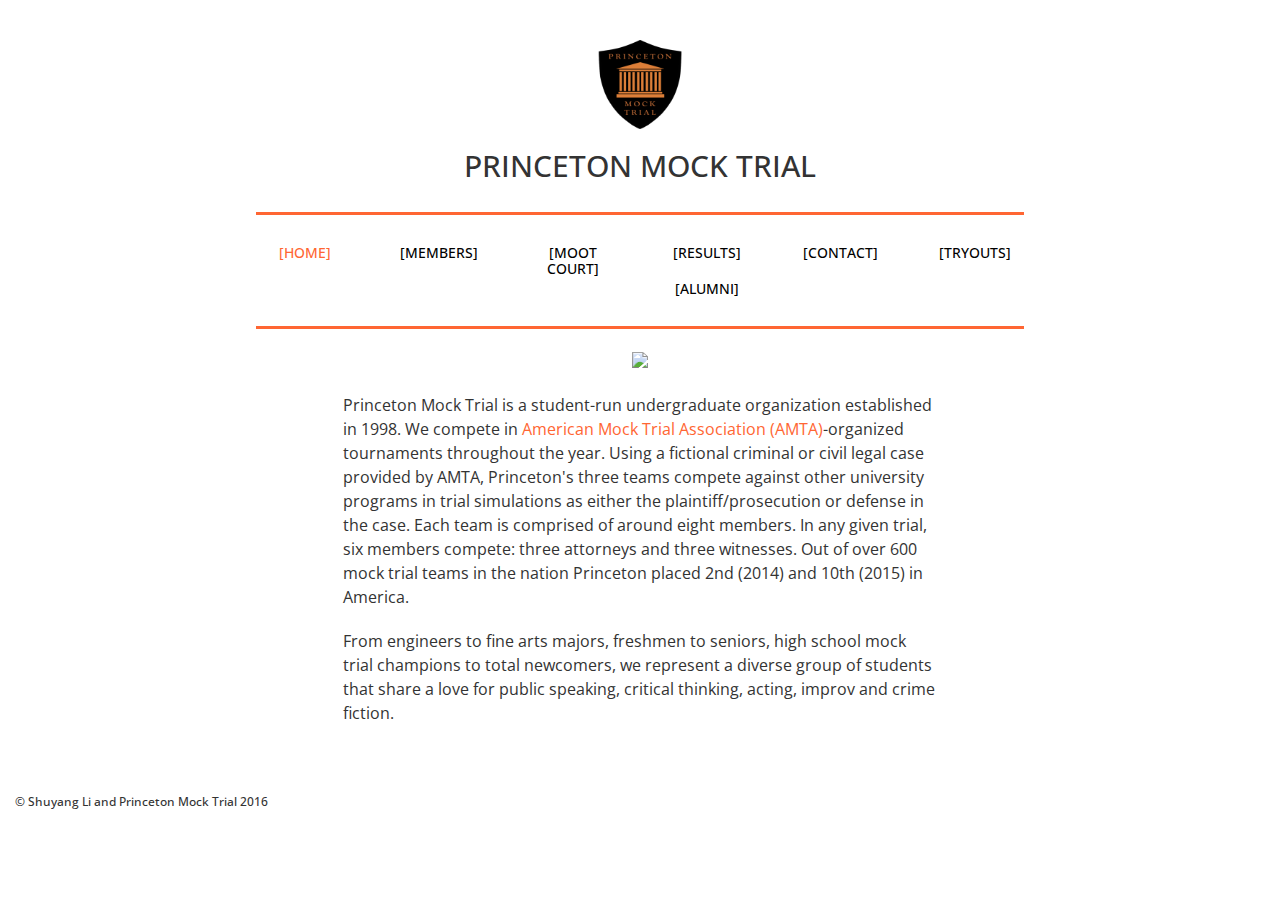
==== index.html @ 016e7a9c "Update index.html" ====
<!DOCTYPE html>
<html lang="en">

<head>
    <link rel="icon" href="favicons/favicon.ico?v=2" type="image/x-icon" />
    <meta charset="utf-8">
    <meta http-equiv="X-UA-Compatible" content="IE=edge">
    <meta name="viewport" content="width=device-width, initial-scale=1">
    <meta name="description" content="Princeton Mock Trial - the nationally ranked university undergraduate mock trial program at Princeton University.">
    <meta name="author" content="Shuyang Li">

    <title>Princeton Mock Trial</title>

    <!-- Bootstrap Core CSS -->
    <link rel="stylesheet" href="css/bootstrap.min.css" type="text/css">

    <!-- Custom Fonts -->
    <link href='http://fonts.googleapis.com/css?family=Open+Sans:300italic,400italic,600italic,700italic,800italic,400,300,600,700,800' rel='stylesheet' type='text/css'>
    <link href='http://fonts.googleapis.com/css?family=Merriweather:400,300,300italic,400italic,700,700italic,900,900italic' rel='stylesheet' type='text/css'>
    <link rel="stylesheet" href="font-awesome/css/font-awesome.min.css" type="text/css">

    <!-- Plugin CSS -->
    <link rel="stylesheet" href="css/animate.min.css" type="text/css">

    <!-- Custom CSS -->
    <link rel="stylesheet" href="css/creative.css" type="text/css">
</head>

<body id="page-top">
    <section id="head">
        <div class="container-fluid text-center">
            <div class="col-lg-2 col-lg-offset-5 col-md-4 col-md-offset-4">
                <a href="index.html"><img src="Logo.png" width="50%"></img></a>
            </div>
        </div>
        <div class="container-fluid text-center">
            <h2>PRINCETON MOCK TRIAL</h2>
        </div>
        <hr>
        <div class="container-fluid text-center">
            <div class="col-lg-8 col-lg-offset-2 col-md-8 col-md-offset-1">
                <div class="col-lg-2 col-md-2">
                    <h5 style="color:#ff6633">[HOME]</h5>
                </div>
                <div class="col-lg-2 col-md-2">
                    <a href="members.html"><h5>[MEMBERS]</h5></a>
                </div>
                <div class="col-lg-2 col-md-2">
                    <a href="mootcourt.html"><h5>[MOOT COURT]</h5></a>
                </div>
                <div class="col-lg-2 col-md-2">
                    <a href="results.html"><h5>[RESULTS]</h5></a>
                </div>
                <div class="col-lg-2 col-md-2">
                    <a href="contact.html"><h5>[CONTACT]</h5></a>
                </div>
                <div class="col-lg-2 col-md-2">
                    <a href="tryouts.html"><h5>[TRYOUTS]</h5></a>
                </div>
                <div class="col-lg-2 col-md-2">
                    <a href="tryouts.html"><h5>[ALUMNI]</h5></a>
                </div>
            </div>
        </div>
        <hr>
        <div class="container-fluid text-center">
            <div class="col-lg-6 col-lg-offset-3 col-md-8 col-md-offset-8">
                <img src="BigPhotos/BigMemberSplash1.jpg" width="100%"></img>
            </div>
        </div>
        <div class="container-fluid text-center">
            <div class="col-lg-6 col-lg-offset-3 col-md-8 col-md-offset-8">
                <p class="text-left"><br />
                    Princeton Mock Trial is a student-run undergraduate organization established in 1998. We compete in <a href="http://www.collegemocktrial.org/" style="color:#ff6633">American Mock Trial Association (AMTA)</a>-organized tournaments throughout the year. Using a fictional criminal or civil legal case provided by AMTA, Princeton's three teams compete against other university programs in trial simulations as either the plaintiff/prosecution or defense in the case. Each team is comprised of around eight members. In any given trial, six members compete: three attorneys and three witnesses. Out of over 600 mock trial teams in the nation Princeton placed 2nd (2014) and 10th (2015) in America.
                </p>
                <p class="text-left">
                    From engineers to fine arts majors, freshmen to seniors, high school mock trial champions to total newcomers, we represent a diverse group of students that share a love for public speaking, critical thinking, acting, improv and crime fiction.
                </p>
            </div>
        </div>
    <br>
    <br>
    <div class="container-fluid">
        <h6>© Shuyang Li and Princeton Mock Trial 2016</h6>
    </div>
    <!-- jQuery -->
    <script src="js/jquery.js"></script>

    <!-- Bootstrap Core JavaScript -->
    <script src="js/bootstrap.min.js"></script>

    <!-- Plugin JavaScript -->
    <script src="js/jquery.easing.min.js"></script>
    <script src="js/jquery.fittext.js"></script>
    <script src="js/wow.min.js"></script>

    <!-- Custom Theme JavaScript -->
    <script src="js/creative.js"></script>

</body>

</html>
---- css/creative.css ----
/*!
 * Start Bootstrap - Creative Bootstrap Theme (http://startbootstrap.com)
 * Code licensed under the Apache License v2.0.
 * For details, see http://www.apache.org/licenses/LICENSE-2.0.
 */

html,
body {
    width: 100%;
    height: 100%;
}

body {
    font-family: 'Open Sans','Helvetica Neue',Arial,sans-serif;
}

hr {
    max-width: 60%;
    border-color: #ff6633;
    border-width: 3px;
}

.smallhr {
    max-width: 20%;
    border-color: #ff6633;
    border-width: 3px;
}

hr.light {
    border-color: #fff;
}

a {
    color: #000000;
    text-decoration: none;
    -webkit-transition: all .35s;
    -moz-transition: all .35s;
    transition: all .35s;
}

a:hover,
a:focus {
    color: #ff6633;
    text-decoration: none;
}

h1,
h2,
h3,
h4,
h5,
h6 {
    font-family: 'Open Sans','Helvetica Neue',Arial,sans-serif;
}

p {
    margin-bottom: 20px;
    font-size: 16px;
    line-height: 1.5;
}

.bg-primary {
    background-color: #ff6633;
}

.bg-gs {
    background-color: #89a2c4;
}

.bg-dark {
    color: #fff;
    background-color: #222;
}

.text-faded {
    color: rgba(255,255,255,.7);
}

section {
    padding: 40px 0;
}

aside {
    padding: 50px 0;
}

.no-padding {
    padding: 0;
}

.navbar-default {
    border-color: rgba(34,34,34,.05);
    font-family: 'Open Sans','Helvetica Neue',Arial,sans-serif;
    background-color: #fff;
    -webkit-transition: all .35s;
    -moz-transition: all .35s;
    transition: all .35s;
}

.navbar-default .navbar-header .navbar-brand {
    text-transform: uppercase;
    font-family: 'Open Sans','Helvetica Neue',Arial,sans-serif;
    font-weight: 700;
    color: #ff6633;
}

.navbar-default .navbar-header .navbar-brand:hover,
.navbar-default .navbar-header .navbar-brand:focus {
    color: #eb3812;
}

.navbar-default .nav > li>a,
.navbar-default .nav>li>a:focus {
    text-transform: uppercase;
    font-size: 13px;
    font-weight: 700;
    color: #222;
}

.navbar-default .nav > li>a:hover,
.navbar-default .nav>li>a:focus:hover {
    color: #ff6633;
}

.navbar-default .nav > li.active>a,
.navbar-default .nav>li.active>a:focus {
    color: #ff6633!important;
    background-color: transparent;
}

.navbar-default .nav > li.active>a:hover,
.navbar-default .nav>li.active>a:focus:hover {
    background-color: transparent;
}

@media(min-width:768px) {
    .navbar-default {
        border-color: rgba(255,255,255,.3);
        background-color: transparent;
    }

    .navbar-default .navbar-header .navbar-brand {
        color: rgba(255,255,255,.7);
    }

    .navbar-default .navbar-header .navbar-brand:hover,
    .navbar-default .navbar-header .navbar-brand:focus {
        color: #fff;
    }

    .navbar-default .nav > li>a,
    .navbar-default .nav>li>a:focus {
        color: rgba(255,255,255,.7);
    }

    .navbar-default .nav > li>a:hover,
    .navbar-default .nav>li>a:focus:hover {
        color: #fff;
    }

    .navbar-default.affix {
        border-color: rgba(34,34,34,.05);
        background-color: #fff;
    }

    .navbar-default.affix .navbar-header .navbar-brand {
        font-size: 14px;
        color: #ff6633;
    }

    .navbar-default.affix .navbar-header .navbar-brand:hover,
    .navbar-default.affix .navbar-header .navbar-brand:focus {
        color: #eb3812;
    }

    .navbar-default.affix .nav > li>a,
    .navbar-default.affix .nav>li>a:focus {
        color: #222;
    }

    .navbar-default.affix .nav > li>a:hover,
    .navbar-default.affix .nav>li>a:focus:hover {
        color: #ff6633;
    }
}

header {
    position: relative;
    width: 100%;
    min-height: auto;
    text-align: center;
    color: #fff;
    background-image: url(../img/header.jpg);
    background-position: center;
    -webkit-background-size: cover;
    -moz-background-size: cover;
    background-size: cover;
    -o-background-size: cover;
}

header .header-content {
    position: relative;
    width: 100%;
    padding: 100px 15px;
    text-align: center;
}

header .header-content .header-content-inner h1 {
    margin-top: 0;
    margin-bottom: 0;
    text-transform: uppercase;
    font-weight: 700;
}

header .header-content .header-content-inner hr {
    margin: 10px auto;
}

header .header-content .header-content-inner p {
    margin-bottom: 50px;
    font-size: 16px;
    font-weight: 300;
    color: rgba(255,255,255,.7);
}

@media(min-width:768px) {
    header {
        min-height: 100%;
    }

    header .header-content {
        position: absolute;
        top: 50%;
        padding: 0 50px;
        -webkit-transform: translateY(-50%);
        -ms-transform: translateY(-50%);
        transform: translateY(-50%);
    }

    header .header-content .header-content-inner {
        margin-right: auto;
        margin-left: auto;
        max-width: 1000px;
    }

    header .header-content .header-content-inner p {
        margin-right: auto;
        margin-left: auto;
        max-width: 80%;
        font-size: 18px;
    }
}

.section-heading {
    margin-top: 0;
}

.service-box {
    margin: 50px auto 0;
    max-width: 400px;
}

@media(min-width:992px) {
    .service-box {
        margin: 20px auto 0;
    }
}

.service-box p {
    margin-bottom: 0;
}

.portfolio-box {
    display: block;
    position: relative;
    margin: 0px;
    max-width: 650px;
}

.portfolio-box .portfolio-box-caption {
    display: block;
    position: absolute;
    bottom: 0;
    width: 100%;
    height: 100%;
    text-align: center;
    color: #fff;
    opacity: 0;
    background: rgba(240,95,64,.9);
    -webkit-transition: all .35s;
    -moz-transition: all .35s;
    transition: all .35s;
}

.portfolio-box .portfolio-box-caption .portfolio-box-caption-content {
    position: absolute;
    top: 50%;
    width: 100%;
    text-align: center;
    transform: translateY(-50%);
}

.portfolio-box .portfolio-box-caption .portfolio-box-caption-content .project-category,
.portfolio-box .portfolio-box-caption .portfolio-box-caption-content .project-name {
    padding: 0 15px;
    font-family: 'Open Sans','Helvetica Neue',Arial,sans-serif;
}

.portfolio-box .portfolio-box-caption .portfolio-box-caption-content .project-category {
    text-transform: uppercase;
    font-size: 14px;
    font-weight: 600;
}

.portfolio-box .portfolio-box-caption .portfolio-box-caption-content .project-name {
    font-size: 18px;
}

.portfolio-box:hover .portfolio-box-caption {
    opacity: 1;
}

@media(min-width:768px) {
    .portfolio-box .portfolio-box-caption .portfolio-box-caption-content .project-category {
        font-size: 16px;
    }

    .portfolio-box .portfolio-box-caption .portfolio-box-caption-content .project-name {
        font-size: 22px;
    }
}

.call-to-action h2 {
    margin: 0 auto 20px;
}

.text-primary {
    color: #ff6633;
}

.no-gutter > [class*=col-] {
    padding-right: 0;
    padding-left: 0;
}

.btn-default {
    border-color: #fff;
    color: #222;
    background-color: #fff;
    -webkit-transition: all .35s;
    -moz-transition: all .35s;
    transition: all .35s;
}

.btn-default:hover,
.btn-default:focus,
.btn-default.focus,
.btn-default:active,
.btn-default.active,
.open > .dropdown-toggle.btn-default {
    border-color: #ededed;
    color: #222;
    background-color: #f2f2f2;
}

.btn-default:active,
.btn-default.active,
.open > .dropdown-toggle.btn-default {
    background-image: none;
}

.btn-default.disabled,
.btn-default[disabled],
fieldset[disabled] .btn-default,
.btn-default.disabled:hover,
.btn-default[disabled]:hover,
fieldset[disabled] .btn-default:hover,
.btn-default.disabled:focus,
.btn-default[disabled]:focus,
fieldset[disabled] .btn-default:focus,
.btn-default.disabled.focus,
.btn-default[disabled].focus,
fieldset[disabled] .btn-default.focus,
.btn-default.disabled:active,
.btn-default[disabled]:active,
fieldset[disabled] .btn-default:active,
.btn-default.disabled.active,
.btn-default[disabled].active,
fieldset[disabled] .btn-default.active {
    border-color: #fff;
    background-color: #fff;
}

.btn-default .badge {
    color: #fff;
    background-color: #222;
}

.btn-primary {
    border-color: #ff6633;
    color: #fff;
    background-color: #ff6633;
    -webkit-transition: all .35s;
    -moz-transition: all .35s;
    transition: all .35s;
}

.btn-primary:hover,
.btn-primary:focus,
.btn-primary.focus,
.btn-primary:active,
.btn-primary.active,
.open > .dropdown-toggle.btn-primary {
    border-color: #ed431f;
    color: #fff;
    background-color: #ee4b28;
}

.btn-primary:active,
.btn-primary.active,
.open > .dropdown-toggle.btn-primary {
    background-image: none;
}

.btn-primary.disabled,
.btn-primary[disabled],
fieldset[disabled] .btn-primary,
.btn-primary.disabled:hover,
.btn-primary[disabled]:hover,
fieldset[disabled] .btn-primary:hover,
.btn-primary.disabled:focus,
.btn-primary[disabled]:focus,
fieldset[disabled] .btn-primary:focus,
.btn-primary.disabled.focus,
.btn-primary[disabled].focus,
fieldset[disabled] .btn-primary.focus,
.btn-primary.disabled:active,
.btn-primary[disabled]:active,
fieldset[disabled] .btn-primary:active,
.btn-primary.disabled.active,
.btn-primary[disabled].active,
fieldset[disabled] .btn-primary.active {
    border-color: #ff6633;
    background-color: #ff6633;
}

.btn-primary .badge {
    color: #ff6633;
    background-color: #fff;
}

.btn {
    border: 0;
    border-radius: 300px;
    text-transform: uppercase;
    font-family: 'Open Sans','Helvetica Neue',Arial,sans-serif;
    font-weight: 700;
}

.btn-xl {
    padding: 15px 30px;
}

::-moz-selection {
    text-shadow: none;
    color: #fff;
    background: #222;
}

::selection {
    text-shadow: none;
    color: #fff;
    background: #222;
}

img::selection {
    color: #fff;
    background: 0 0;
}

img::-moz-selection {
    color: #fff;
    background: 0 0;
}

body {
    webkit-tap-highlight-color: #222;
}

.col-xs-15,
.col-sm-15,
.col-md-15,
.col-lg-15 {
  position: relative;
  min-height: 1px;
  padding-right: 15px;
  padding-left: 15px;
}
.col-xs-15 {
  width: 100%;
  float: left;
}
@media (min-width: 768px) {
  .col-sm-15 {
    width: 20%;
    float: left;
  }
}
@media (min-width: 992px) {
  .col-md-15 {
    width: 20%;
    float: left;
  }
}
@media (min-width: 1200px) {
  .col-lg-15 {
    width: 20%;
    float: left;
  }
}
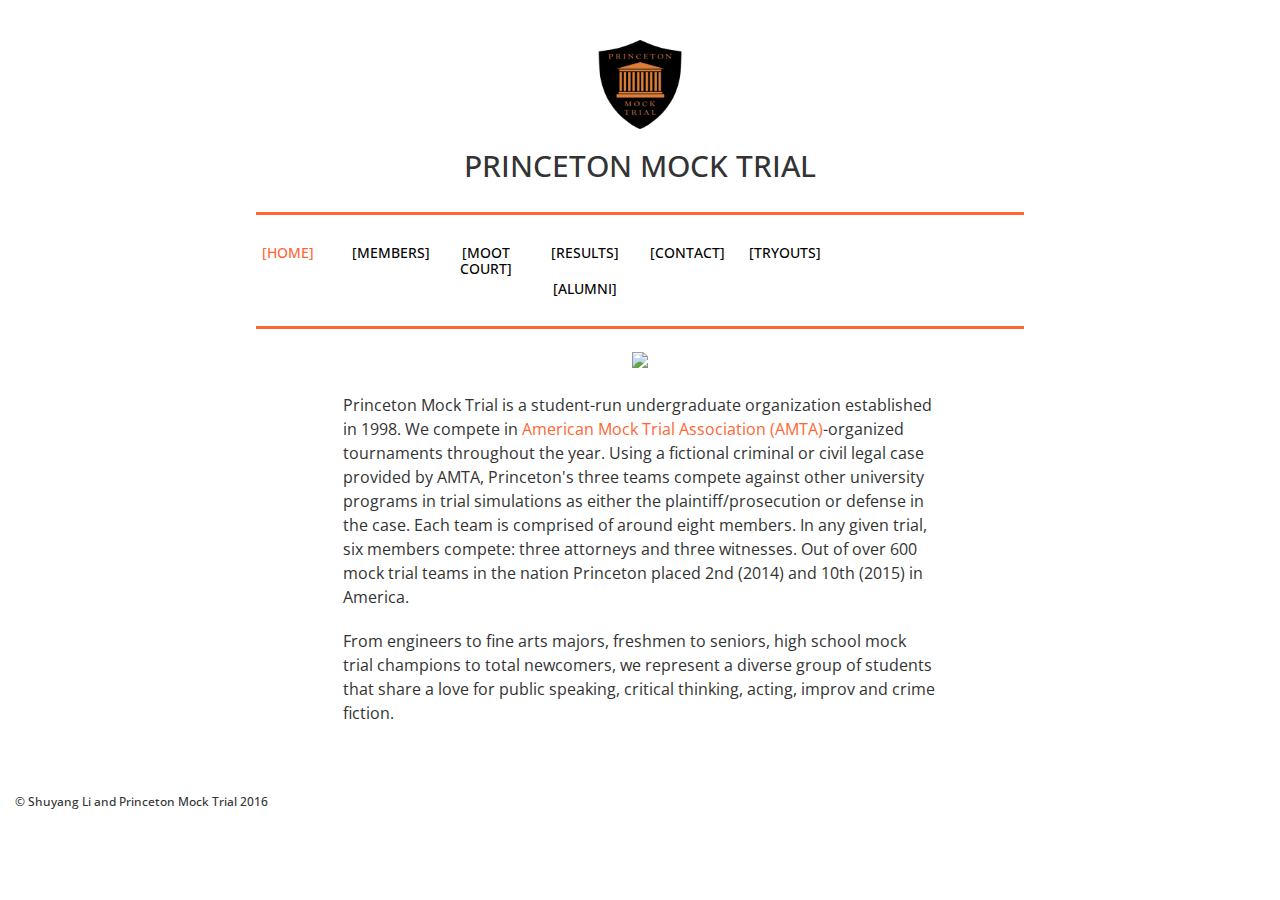
==== commit a7b2bf0d: "Update index.html" ====
--- a/index.html
+++ b/index.html
@@ -38,7 +38,7 @@
         </div>
         <hr>
         <div class="container-fluid text-center">
-            <div class="col-lg-8 col-lg-offset-2 col-md-8 col-md-offset-1">
+            <div class="col-lg-6 col-lg-offset-2 col-md-6 col-md-offset-2">
                 <div class="col-lg-2 col-md-2">
                     <h5 style="color:#ff6633">[HOME]</h5>
                 </div>
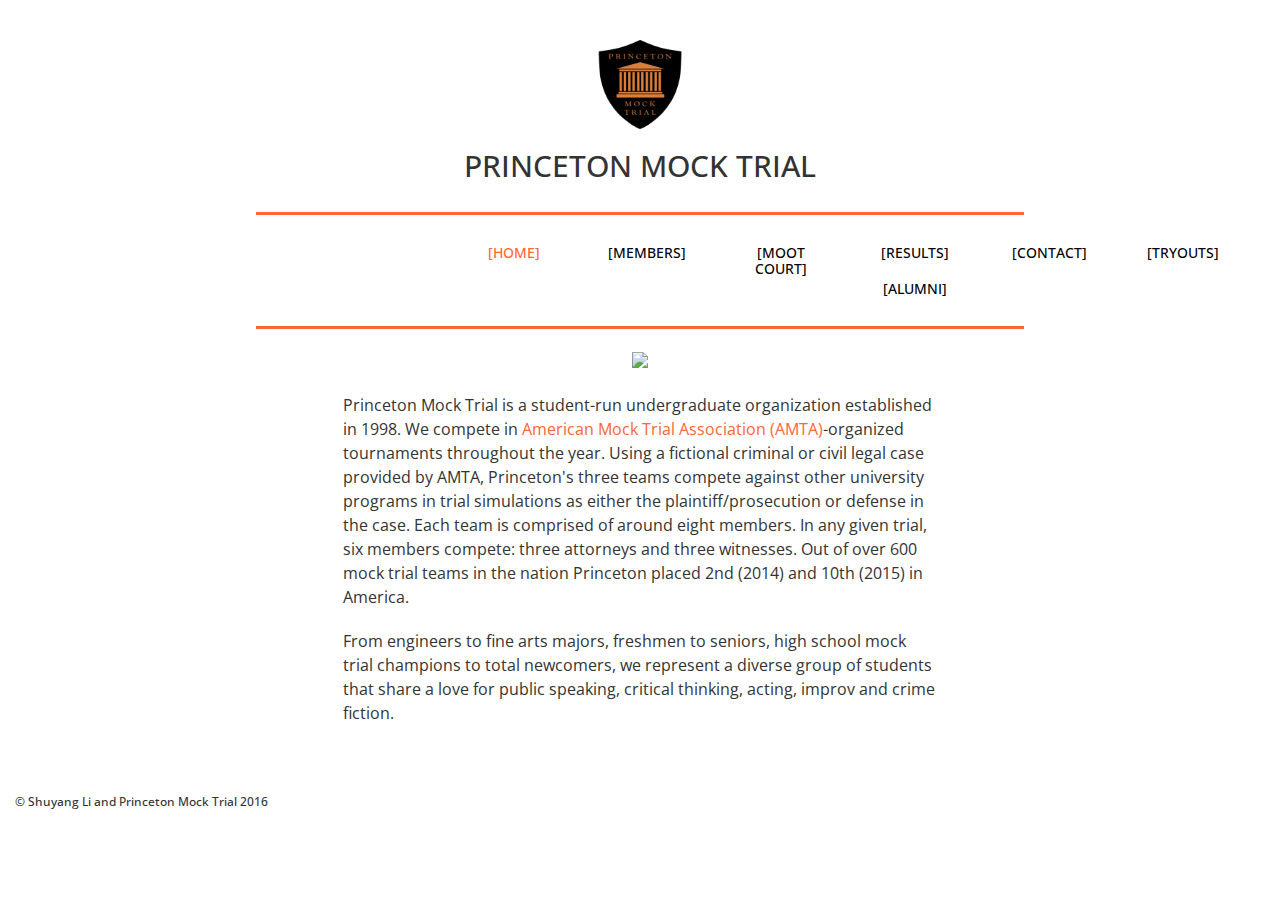
==== commit 383ed82f: "Update index.html" ====
--- a/index.html
+++ b/index.html
@@ -38,7 +38,7 @@
         </div>
         <hr>
         <div class="container-fluid text-center">
-            <div class="col-lg-6 col-lg-offset-2 col-md-6 col-md-offset-2">
+            <div class="col-lg-8 col-lg-offset-4 col-md-8 col-md-offset-4">
                 <div class="col-lg-2 col-md-2">
                     <h5 style="color:#ff6633">[HOME]</h5>
                 </div>
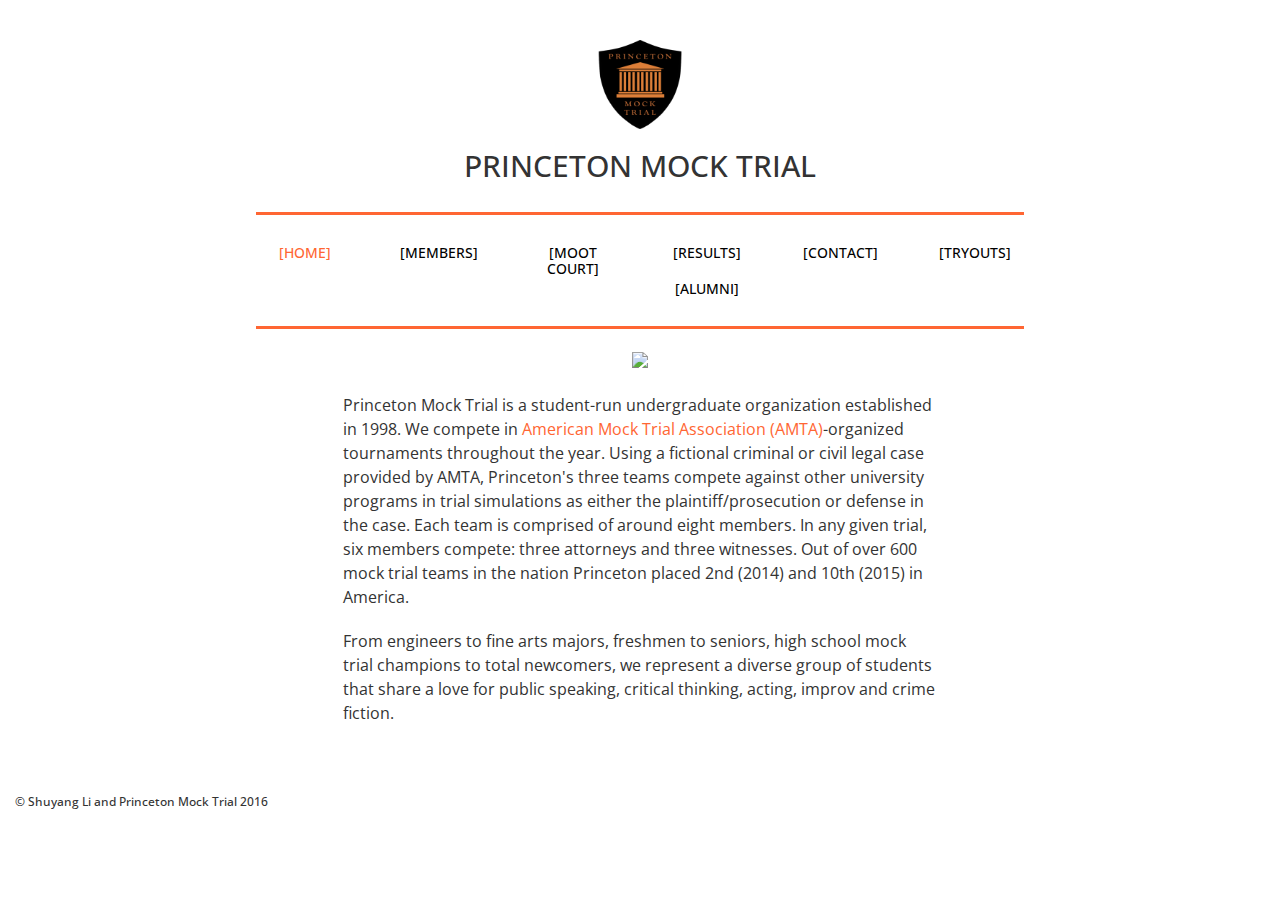
==== commit 2f7e0de6: "Update index.html" ====
--- a/index.html
+++ b/index.html
@@ -38,7 +38,7 @@
         </div>
         <hr>
         <div class="container-fluid text-center">
-            <div class="col-lg-8 col-lg-offset-4 col-md-8 col-md-offset-4">
+            <div class="col-lg-8 col-lg-offset-2 col-md-7 col-md-offset-2">
                 <div class="col-lg-2 col-md-2">
                     <h5 style="color:#ff6633">[HOME]</h5>
                 </div>
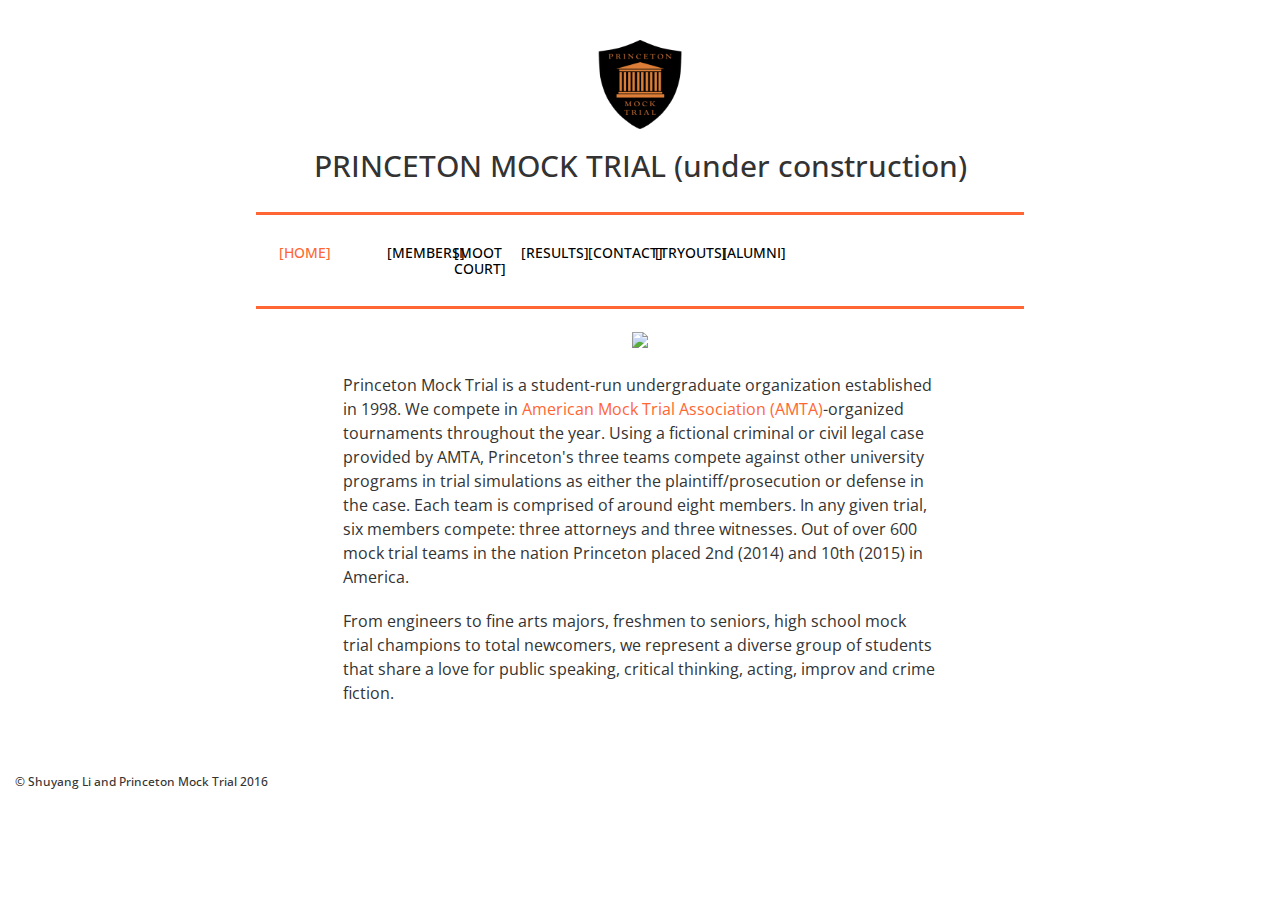
==== commit 67079a8b: "Update index.html" ====
--- a/index.html
+++ b/index.html
@@ -34,7 +34,7 @@
             </div>
         </div>
         <div class="container-fluid text-center">
-            <h2>PRINCETON MOCK TRIAL</h2>
+            <h2>PRINCETON MOCK TRIAL (under construction)</h2>
         </div>
         <hr>
         <div class="container-fluid text-center">
@@ -42,22 +42,22 @@
                 <div class="col-lg-2 col-md-2">
                     <h5 style="color:#ff6633">[HOME]</h5>
                 </div>
-                <div class="col-lg-2 col-md-2">
+                <div class="col-lg-1 col-md-2">
                     <a href="members.html"><h5>[MEMBERS]</h5></a>
                 </div>
-                <div class="col-lg-2 col-md-2">
+                <div class="col-lg-1 col-md-2">
                     <a href="mootcourt.html"><h5>[MOOT COURT]</h5></a>
                 </div>
-                <div class="col-lg-2 col-md-2">
+                <div class="col-lg-1 col-md-2">
                     <a href="results.html"><h5>[RESULTS]</h5></a>
                 </div>
-                <div class="col-lg-2 col-md-2">
+                <div class="col-lg-1 col-md-2">
                     <a href="contact.html"><h5>[CONTACT]</h5></a>
                 </div>
-                <div class="col-lg-2 col-md-2">
+                <div class="col-lg-1 col-md-2">
                     <a href="tryouts.html"><h5>[TRYOUTS]</h5></a>
                 </div>
-                <div class="col-lg-2 col-md-2">
+                <div class="col-lg-1 col-md-2">
                     <a href="tryouts.html"><h5>[ALUMNI]</h5></a>
                 </div>
             </div>
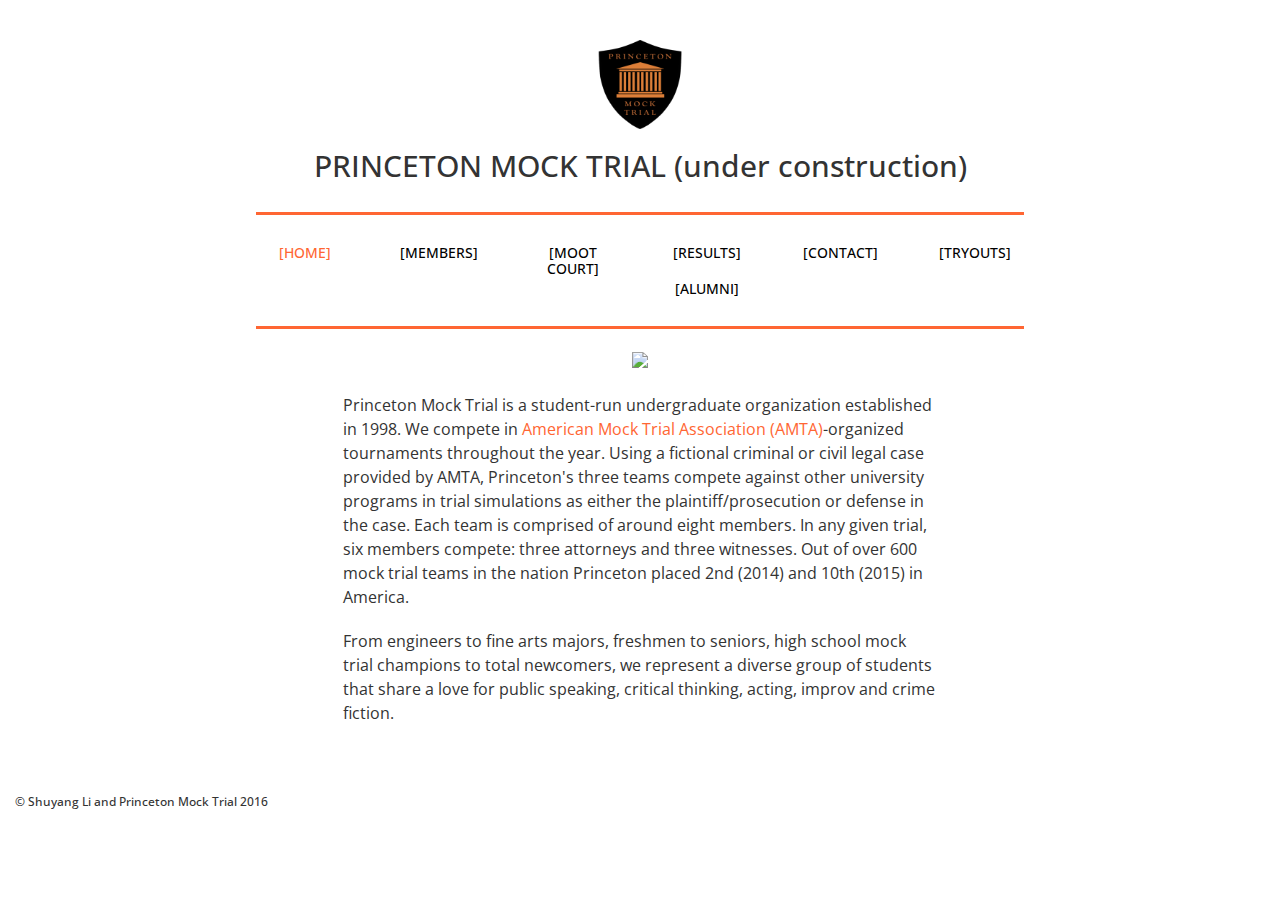
==== commit 6bdd377f: "Update index.html" ====
--- a/index.html
+++ b/index.html
@@ -42,22 +42,22 @@
                 <div class="col-lg-2 col-md-2">
                     <h5 style="color:#ff6633">[HOME]</h5>
                 </div>
-                <div class="col-lg-1 col-md-2">
+                <div class="col-lg-2 col-md-2">
                     <a href="members.html"><h5>[MEMBERS]</h5></a>
                 </div>
-                <div class="col-lg-1 col-md-2">
+                <div class="col-lg-2 col-md-2">
                     <a href="mootcourt.html"><h5>[MOOT COURT]</h5></a>
                 </div>
-                <div class="col-lg-1 col-md-2">
+                <div class="col-lg-2 col-md-2">
                     <a href="results.html"><h5>[RESULTS]</h5></a>
                 </div>
-                <div class="col-lg-1 col-md-2">
+                <div class="col-lg-2 col-md-2">
                     <a href="contact.html"><h5>[CONTACT]</h5></a>
                 </div>
-                <div class="col-lg-1 col-md-2">
+                <div class="col-lg-2 col-md-2">
                     <a href="tryouts.html"><h5>[TRYOUTS]</h5></a>
                 </div>
-                <div class="col-lg-1 col-md-2">
+                <div class="col-lg-2 col-md-2">
                     <a href="tryouts.html"><h5>[ALUMNI]</h5></a>
                 </div>
             </div>
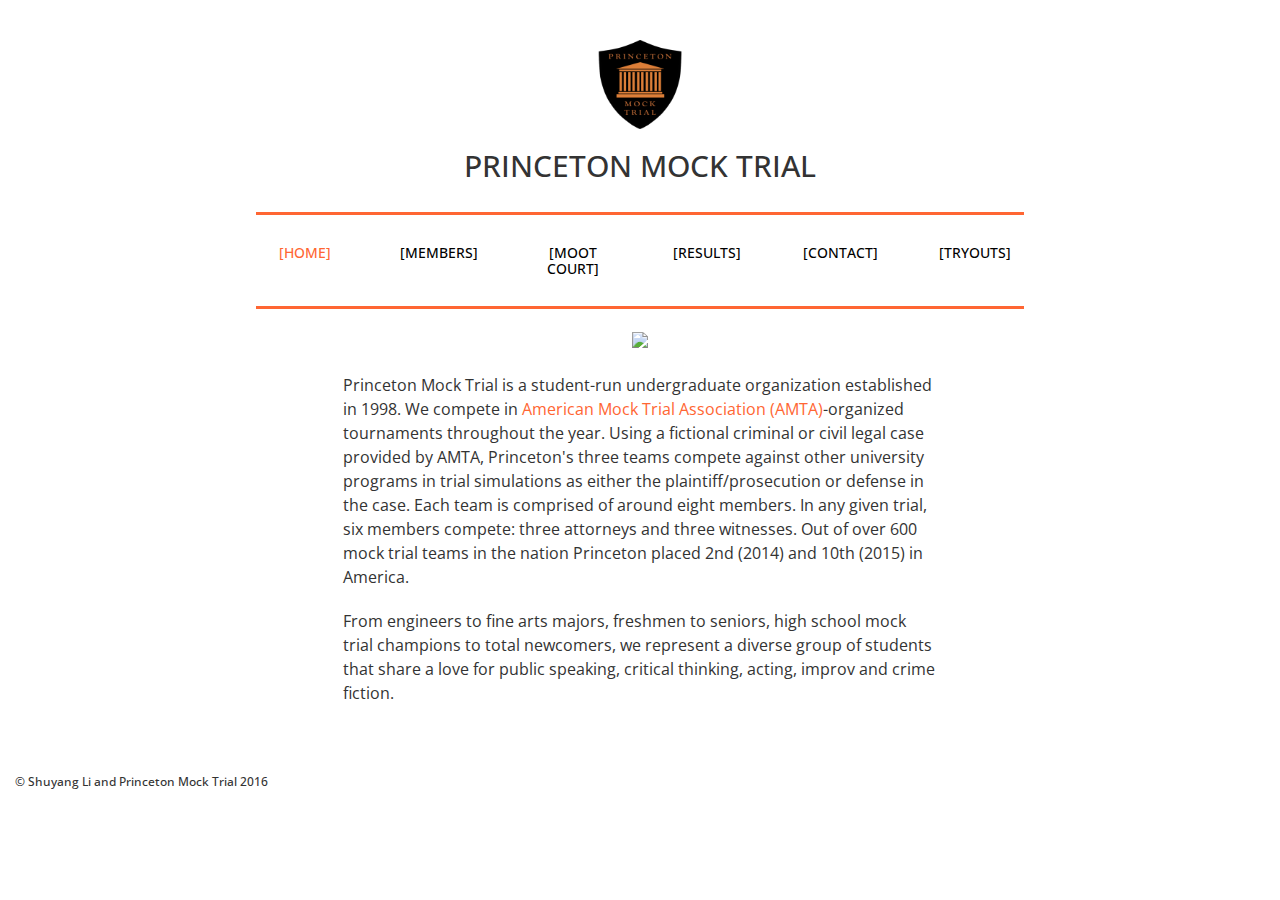
==== commit ffe7109e: "Update index.html" ====
--- a/index.html
+++ b/index.html
@@ -34,11 +34,11 @@
             </div>
         </div>
         <div class="container-fluid text-center">
-            <h2>PRINCETON MOCK TRIAL (under construction)</h2>
+            <h2>PRINCETON MOCK TRIAL</h2>
         </div>
         <hr>
         <div class="container-fluid text-center">
-            <div class="col-lg-8 col-lg-offset-2 col-md-7 col-md-offset-2">
+            <div class="col-lg-8 col-lg-offset-2 col-md-8 col-md-offset-2">
                 <div class="col-lg-2 col-md-2">
                     <h5 style="color:#ff6633">[HOME]</h5>
                 </div>
@@ -56,9 +56,6 @@
                 </div>
                 <div class="col-lg-2 col-md-2">
                     <a href="tryouts.html"><h5>[TRYOUTS]</h5></a>
-                </div>
-                <div class="col-lg-2 col-md-2">
-                    <a href="tryouts.html"><h5>[ALUMNI]</h5></a>
                 </div>
             </div>
         </div>
